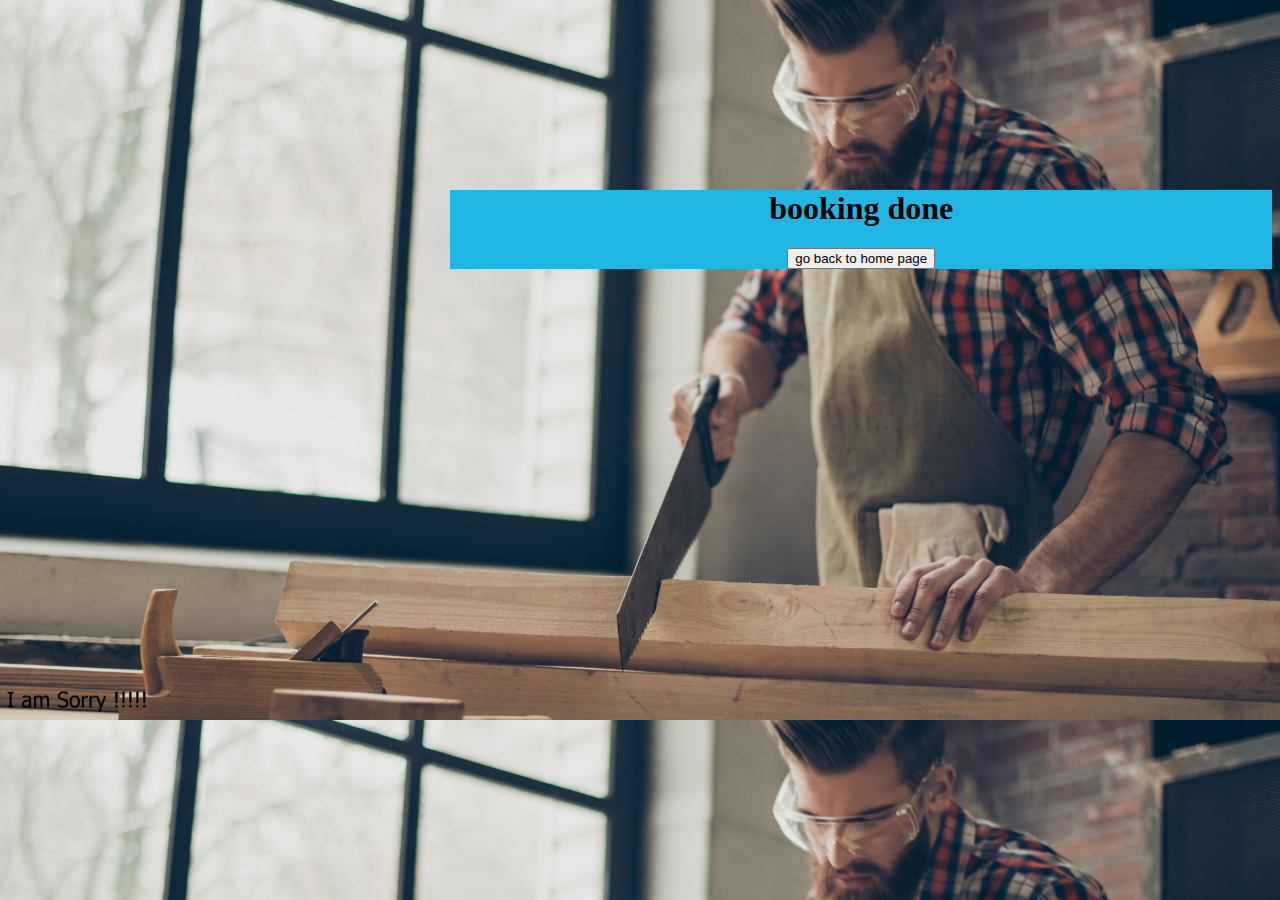
==== booked.html @ 228325eb "booking progress" ====
<!DOCTYPE html>
<html lang="en">
<head>
    <meta charset="UTF-8">
    <meta http-equiv="X-UA-Compatible" content="IE=edge">
    <meta name="viewport" content="width=device-width, initial-scale=1.0">
    <meta name="viewport" content="width=device-width, initial-scale=1.0">
    <link rel="shortout icon" type="image/x-icon" href="images/logo.jpg">
    <link href="css/booking.css" rel="stylesheet">
    <title>Document</title>
</head>
<body class='booked'>
    <div class='done'>
        <h1>booking done </h1>
        <a href="index.html" target="_self"><button> go back to home page</button> </a>
    </div>
    
</body>
</html>
---- css/booking.css ----
.carpenter {
    background-image: url(../images/carpenter.jpeg);
    background-size: 100%;
    height: 100%;
}
.builder {
    background-image: url(../images/builder.jpeg);
    background-size: 100%;
    height: 100%;
}
.electrician {
    background-image: url(../images/electrician.jpg);
    background-size: 100%;
    height: 100%;
}
.plumber {
    background-image: url(../images/plumber.jpeg);
    background-size: 100%;
    height: 100%;
}
.booked{
    background-image: url(../images/back-ground.jpg);
    background-size: 100%;
    height: 100%;
    text-align: center;
}
.done{
    background-color: rgb(32, 182, 228);
    margin-left: 35%;
    margin-top: 15%;
}
form {
    height: fit-content;
    width:fit-content;
    background-color: rgb(32, 182, 228);
    margin-left: 35%;
    margin-top: 15%;
    text-align: center;
}
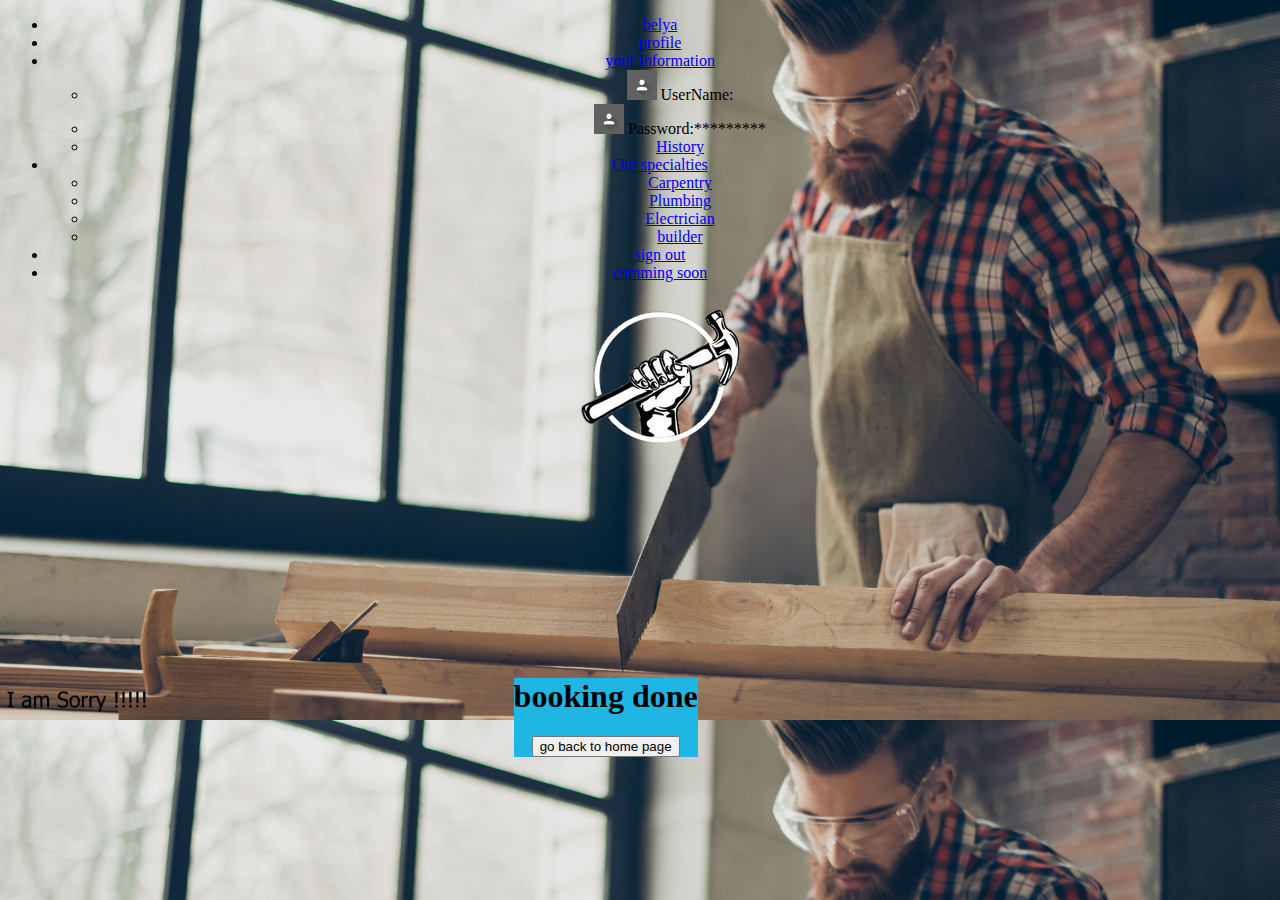
==== commit 9563b630: "belya" ====
--- a/booked.html
+++ b/booked.html
@@ -7,9 +7,40 @@
     <meta name="viewport" content="width=device-width, initial-scale=1.0">
     <link rel="shortout icon" type="image/x-icon" href="images/logo.jpg">
     <link href="css/booking.css" rel="stylesheet">
-    <title>Document</title>
+    <title>booking</title>
 </head>
 <body class='booked'>
+    <!--navs-->
+<ul class="nav nav-pills">
+    <li role="presentation" class="active"><a href="#">belya</a></li>
+    <li role="presentation"><a href="#">profile <output></output></a></li>
+  
+    <li role="presentation" class="dropdown"> <!--drop down-->
+      <a class="dropdown-toggle" data-toggle="dropdown" href="#" role="button" aria-haspopup="true" aria-expanded="false">
+        your Information <span class="caret"></span>
+      </a>
+      <ul class="dropdown-menu"> <!--drop down menu-->
+        <li> <img src="images/User photo.jpeg" width="30" height="30" class="d-inline-block align-top" alt="username"> UserName:      </a></li>
+        <li> <img src="images/User photo.jpeg" width="30" height="30" class="d-inline-block align-top" alt="Password"> Password:*********</a></li>
+        <li><a href="#">History</a></li>
+      </ul>
+  
+    <li role="presentation" class="dropdown"> <!--drop down-->
+      <a class="dropdown-toggle" data-toggle="dropdown" href="#" role="button" aria-haspopup="true" aria-expanded="false">
+        Our specialties <span class="caret"></span>
+      </a>
+      <ul class="dropdown-menu"> <!--drop down menu-->
+       <li> <a href="carpenter.html" target="_blank" > Carpentry </a></li>
+       <li> <a href="plumber.html" target="_blank" > Plumbing </a></li>
+       <li> <a href="electrcian.html" target="_blank" > Electrician </a></li>
+       <li> <a href="builder.html" target="_blank" > builder </a></li>
+      </ul>
+    <li role="presentation"><a href="Sign in.html">sign out <output></output></a></li>
+    <li>
+      <a class="nav-link disabled" href="#" tabindex="-1" aria-disabled="true">comming soon</a>
+    </li>
+    <img src="images/logo.png" alt="logo" class="logo">
+   </ul> <!--end nav bar-->
     <div class='done'>
         <h1>booking done </h1>
         <a href="index.html" target="_self"><button> go back to home page</button> </a>
--- a/css/booking.css
+++ b/css/booking.css
@@ -26,14 +26,19 @@
 }
 .done{
     background-color: rgb(32, 182, 228);
-    margin-left: 35%;
+    margin-left: 40%;
     margin-top: 15%;
+    width:fit-content;
+    height: fit-content;
+}
+.logobook{
+    height: 150px;
+    width: 160px;
 }
 form {
     height: fit-content;
     width:fit-content;
     background-color: rgb(32, 182, 228);
     margin-left: 35%;
-    margin-top: 15%;
     text-align: center;
 }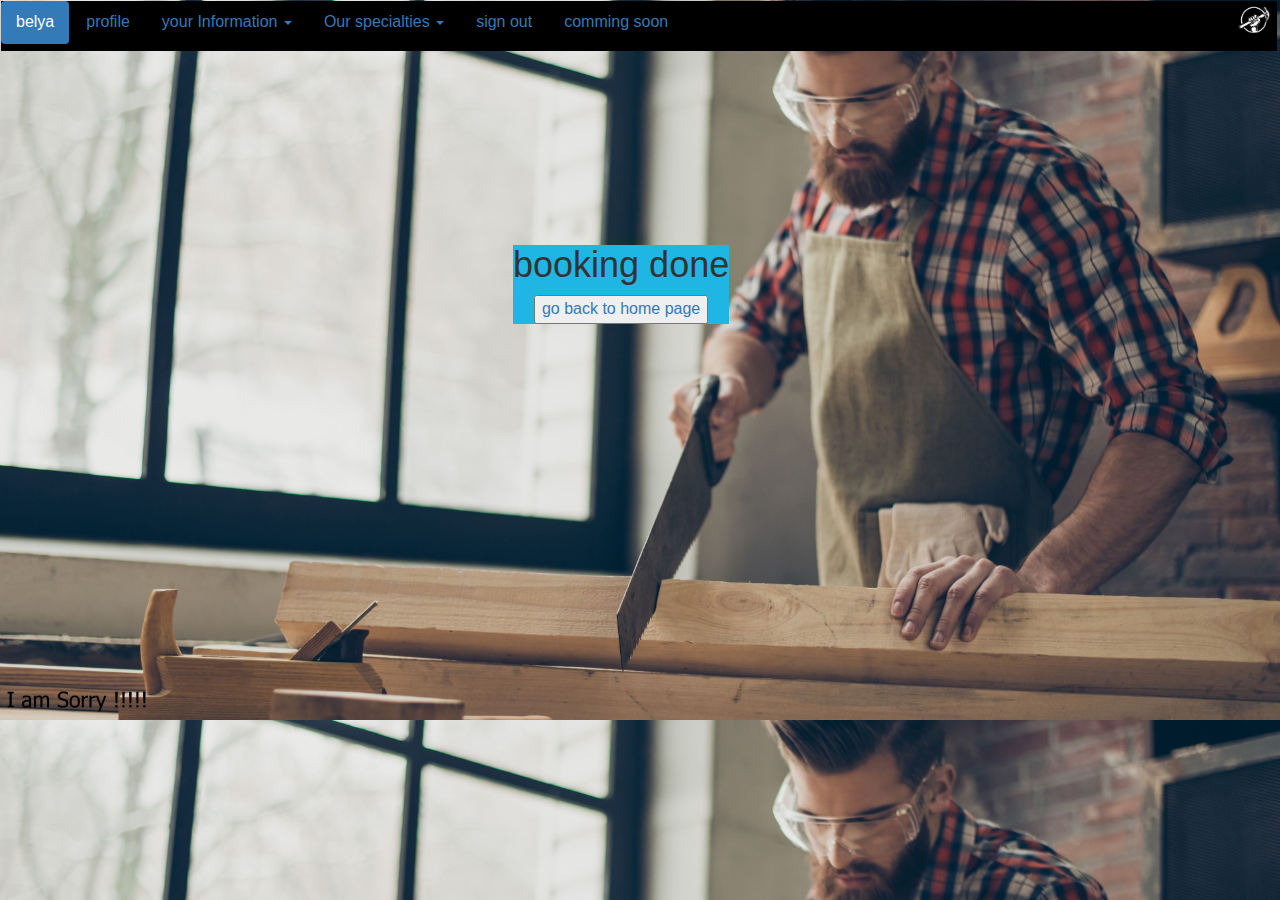
==== commit 65b75f6c: "progress" ====
--- a/booked.html
+++ b/booked.html
@@ -1,13 +1,19 @@
 <!DOCTYPE html>
 <html lang="en">
-<head>
+  <head>
     <meta charset="UTF-8">
     <meta http-equiv="X-UA-Compatible" content="IE=edge">
     <meta name="viewport" content="width=device-width, initial-scale=1.0">
     <meta name="viewport" content="width=device-width, initial-scale=1.0">
     <link rel="shortout icon" type="image/x-icon" href="images/logo.jpg">
     <link href="css/booking.css" rel="stylesheet">
+    <link rel="stylesheet" href="css/bootstrap.min.css">
+    <link rel="stylesheet" href="css/style.css">
+    <link rel="stylesheet" href="css/bootstrap-theme.min.css">
+    <link rel="stylesheet" href="css/main.css">
+    <script src="js/vendor/modernizr-2.8.3-respond-1.4.2.min.js"></script>
     <title>booking</title>
+</head>
 </head>
 <body class='booked'>
     <!--navs-->
--- a/css/style.css
+++ b/css/style.css
@@ -0,0 +1,37 @@
+body{
+    padding: 5px;
+    font-size: medium;
+    background-color:rgb(0, 0, 87);
+}
+.nav {background-color:black;  position: relative; bottom: 4px; right: 4px; width: 100.5%;}
+.carousel-inner > .item > img {
+    width:100%;
+    height:400px;
+    padding: 1px;
+  }
+
+.image {
+    height: 150px;
+    width: 145px;
+}
+
+.logo {
+    height: 40px;
+    float: right
+    ;
+}
+.footer { 
+    background-color:black;
+    color: white;
+    text-align: center;
+    width:102.5% ;
+    position: relative; right: 1.3%;
+}
+.s1 {background-color: teal; border-radius: 8px; margin: 2px; width: 33%;}
+.s2 {background-color: teal; border-radius: 8px; margin: 3px; width: 58%; }
+.s3 {background-color: teal; border-radius: 8px; margin: 3px; width: 41%; padding: 5px;}
+
+.user {
+    position: relative; bottom:380%; right: 35%;
+}
+
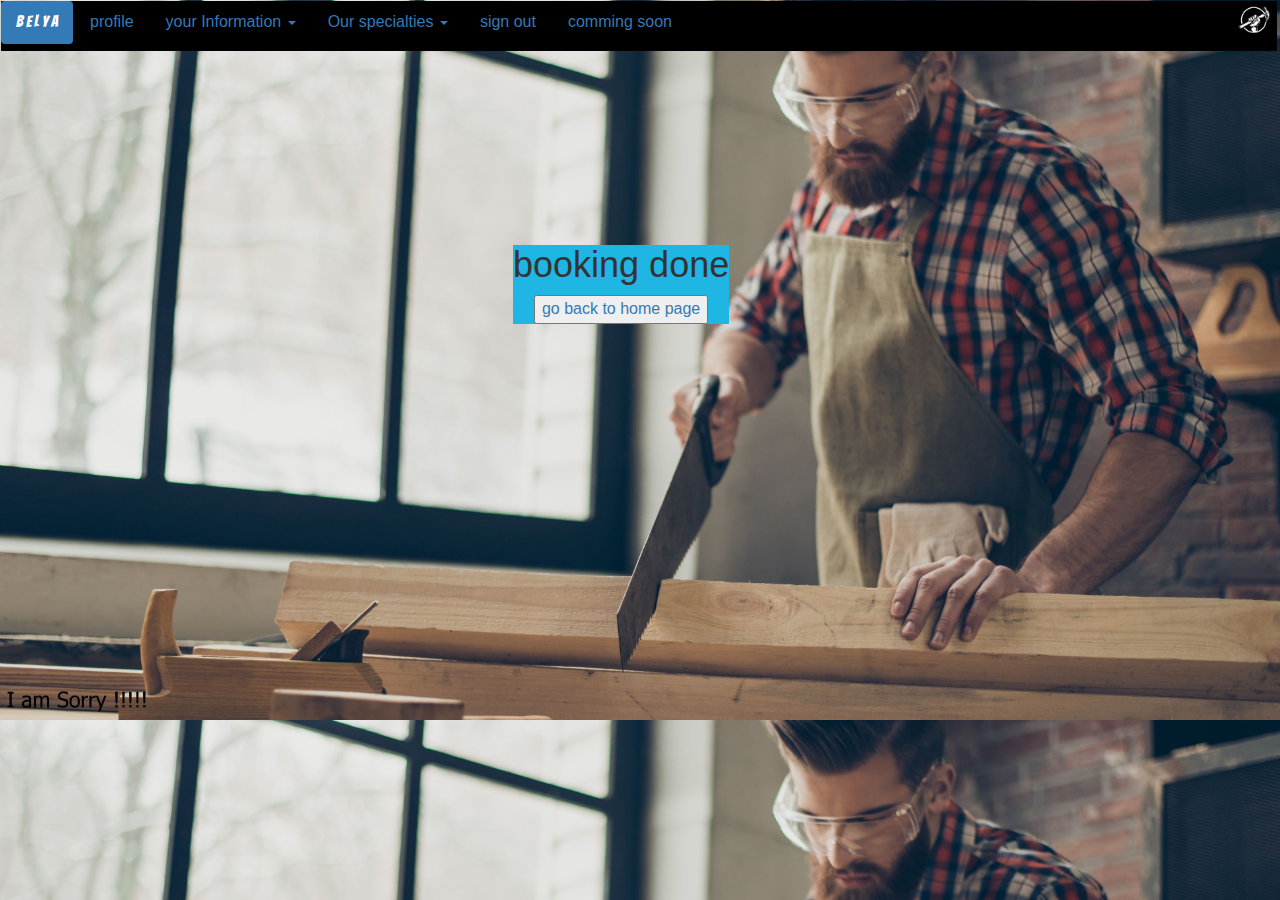
==== commit 82fde0e6: "progress" ====
--- a/booked.html
+++ b/booked.html
@@ -11,6 +11,7 @@
     <link rel="stylesheet" href="css/style.css">
     <link rel="stylesheet" href="css/bootstrap-theme.min.css">
     <link rel="stylesheet" href="css/main.css">
+    <link href="https://fonts.googleapis.com/css2?family=Bangers&display=swap" rel="stylesheet">
     <script src="js/vendor/modernizr-2.8.3-respond-1.4.2.min.js"></script>
     <title>booking</title>
 </head>
@@ -18,7 +19,7 @@
 <body class='booked'>
     <!--navs-->
 <ul class="nav nav-pills">
-    <li role="presentation" class="active"><a href="#">belya</a></li>
+    <li role="presentation" class="active title"><a href="#">B e l y a</a></li>
     <li role="presentation"><a href="#">profile <output></output></a></li>
   
     <li role="presentation" class="dropdown"> <!--drop down-->
--- a/css/booking.css
+++ b/css/booking.css
@@ -41,4 +41,8 @@
     background-color: rgb(32, 182, 228);
     margin-left: 35%;
     text-align: center;
+}
+
+.title {
+    font-family: 'Bangers', cursive;
 }--- a/css/style.css
+++ b/css/style.css
@@ -1,15 +1,24 @@
 body{
     padding: 5px;
     font-size: medium;
-    background-color:rgb(0, 0, 87);
+    background-image: url("../images/carpenter.jpg");
+    font-family: 'Fira Sans', sans-serif;
+    height: 100%;
+    width: 100%;
+    background-size: 100%;
+    display: block;
 }
+
+
 .nav {background-color:black;  position: relative; bottom: 4px; right: 4px; width: 100.5%;}
 .carousel-inner > .item > img {
     width:100%;
     height:400px;
     padding: 1px;
   }
-
+.title {
+    font-family: 'Bangers', cursive;
+}
 .image {
     height: 150px;
     width: 145px;
@@ -27,11 +36,18 @@
     width:102.5% ;
     position: relative; right: 1.3%;
 }
-.s1 {background-color: teal; border-radius: 8px; margin: 2px; width: 33%;}
-.s2 {background-color: teal; border-radius: 8px; margin: 3px; width: 58%; }
-.s3 {background-color: teal; border-radius: 8px; margin: 3px; width: 41%; padding: 5px;}
+.s1 {background-color: #337AA6; border-radius: 8px; margin: 6px; width: 32.3%; padding: 10px ;}
+.s2 {background-color: #337AA6; border-radius: 8px; margin: 3px; width: 58%; }
+.s3 {background-color: #337AA6; border-radius: 8px; margin: 3px; width: 41%; padding: 7px;}
 
 .user {
     position: relative; bottom:380%; right: 35%;
 }
+@media (max-width: 1300px) {
+    body { 
+        height: 100%;
+        width: 100%;
+ }
+ .s1 {width: 32%; margin: 2px;}
+}
 
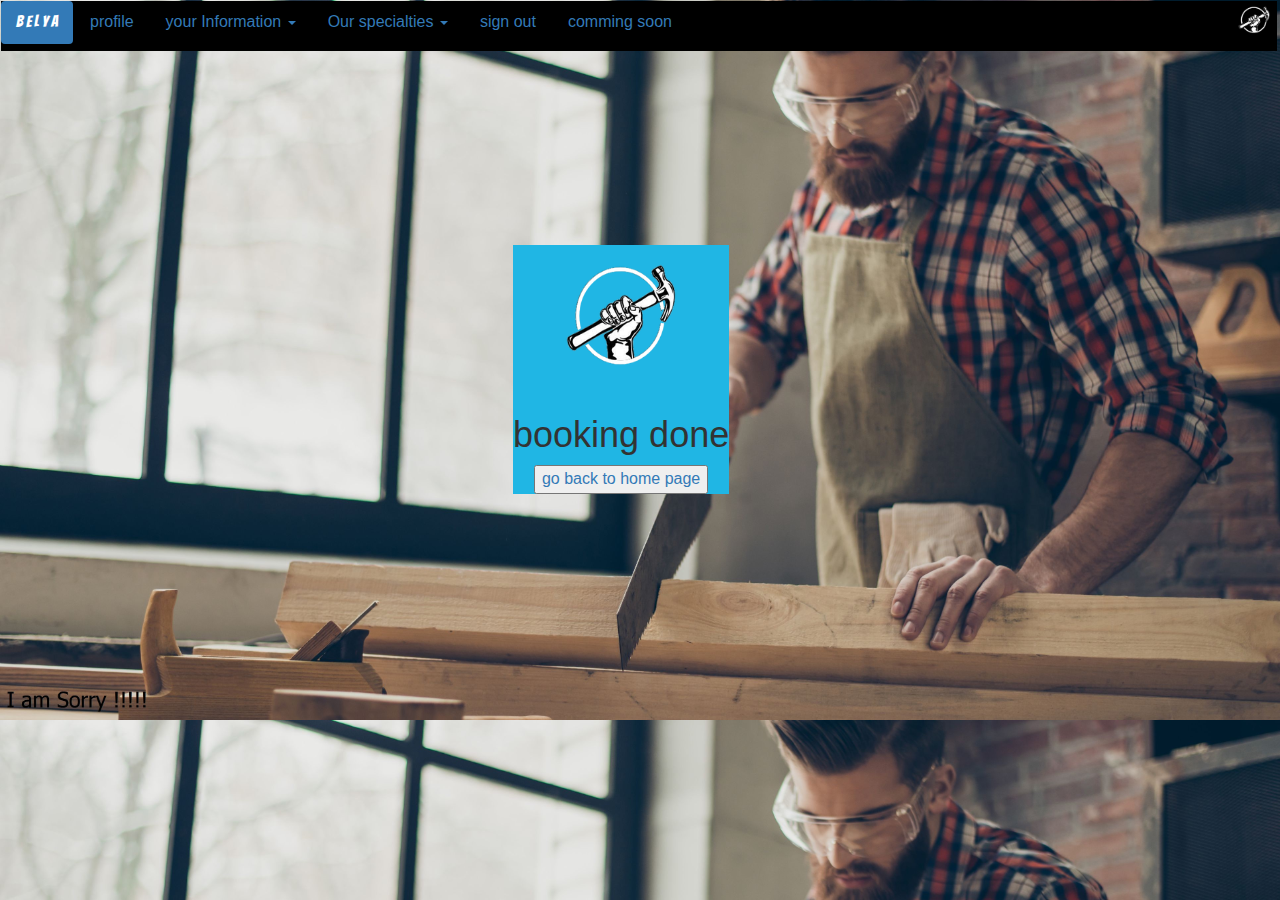
==== commit 94cdd059: "Update booked.html" ====
--- a/booked.html
+++ b/booked.html
@@ -19,7 +19,7 @@
 <body class='booked'>
     <!--navs-->
 <ul class="nav nav-pills">
-    <li role="presentation" class="active title"><a href="#">B e l y a</a></li>
+    <li role="presentation" class="active title"><a href="home page.html">B e l y a</a></li>
     <li role="presentation"><a href="#">profile <output></output></a></li>
   
     <li role="presentation" class="dropdown"> <!--drop down-->
@@ -42,16 +42,20 @@
        <li> <a href="electrcian.html" target="_blank" > Electrician </a></li>
        <li> <a href="builder.html" target="_blank" > builder </a></li>
       </ul>
-    <li role="presentation"><a href="Sign in.html">sign out <output></output></a></li>
+    <li role="presentation"><a href="index.html">sign out <output></output></a></li>
     <li>
       <a class="nav-link disabled" href="#" tabindex="-1" aria-disabled="true">comming soon</a>
     </li>
     <img src="images/logo.png" alt="logo" class="logo">
    </ul> <!--end nav bar-->
     <div class='done'>
+      <img src='images/logo.png'alt='logo' class='logobook'>
         <h1>booking done </h1>
-        <a href="index.html" target="_self"><button> go back to home page</button> </a>
+        <a href="home page.html" target="_self"><button> go back to home page</button> </a>
     </div>
-    
+    <script src="//ajax.googleapis.com/ajax/libs/jquery/1.11.2/jquery.min.js"></script>
+    <script>window.jQuery || document.write('<script src="js/vendor/jquery-1.11.2.min.js"><\/script>')</script>
+    <script src="js/vendor/bootstrap.min.js"></script>
+    <script src="js/main.js"></script>
 </body>
 </html>--- a/css/booking.css
+++ b/css/booking.css
@@ -35,7 +35,7 @@
     height: 150px;
     width: 160px;
 }
-form {
+.form {
     height: fit-content;
     width:fit-content;
     background-color: rgb(32, 182, 228);
--- a/css/style.css
+++ b/css/style.css
@@ -50,4 +50,9 @@
  }
  .s1 {width: 32%; margin: 2px;}
 }
+@media (max-width:444px) {
+    .s3{
+        width: fit-content;
+    }
+}
 
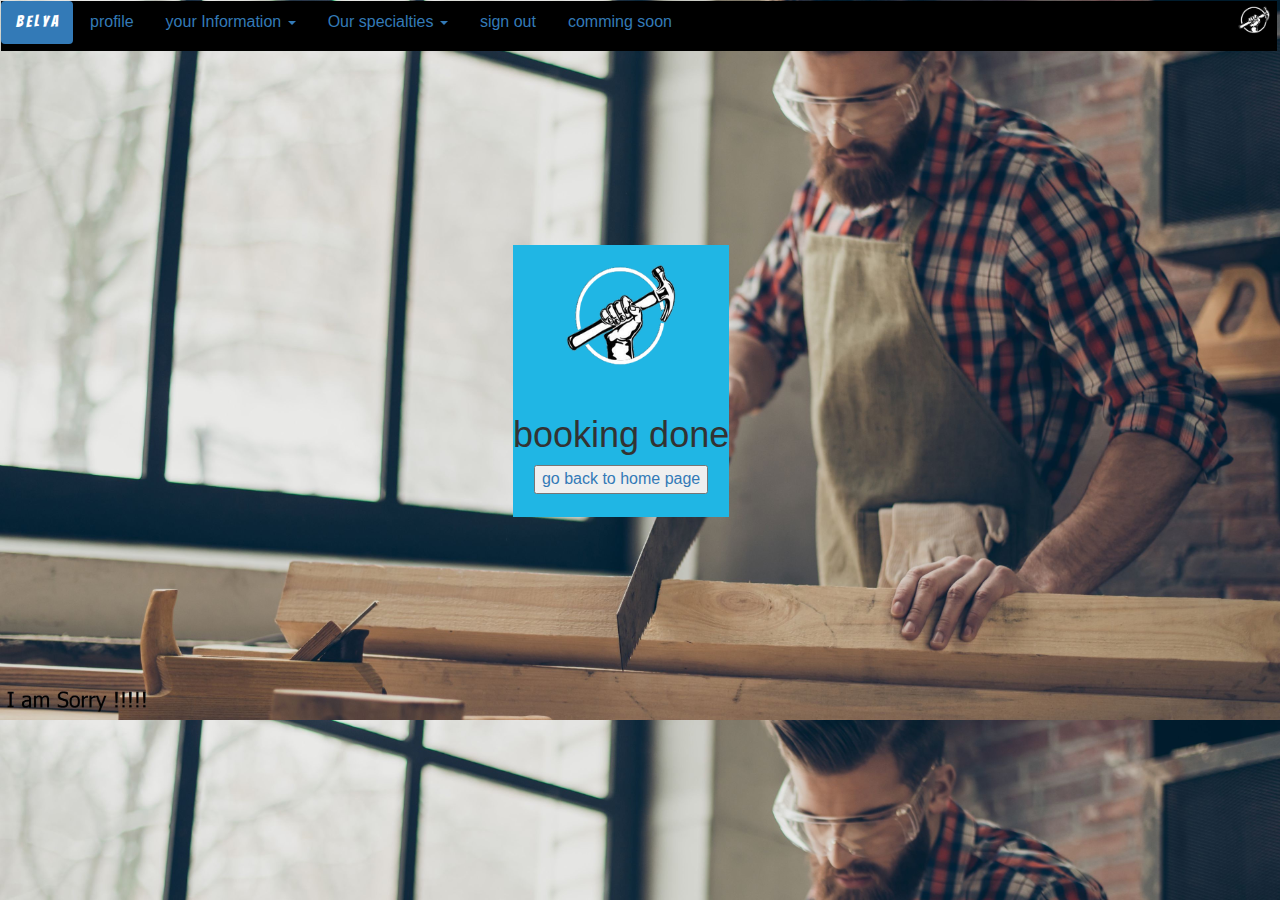
==== commit aba0ca2b: "Update booked.html" ====
--- a/booked.html
+++ b/booked.html
@@ -51,7 +51,7 @@
     <div class='done'>
       <img src='images/logo.png'alt='logo' class='logobook'>
         <h1>booking done </h1>
-        <a href="home page.html" target="_self"><button> go back to home page</button> </a>
+        <a href="home page.html" target="_self"><button> go back to home page</button> </a><br><br>
     </div>
     <script src="//ajax.googleapis.com/ajax/libs/jquery/1.11.2/jquery.min.js"></script>
     <script>window.jQuery || document.write('<script src="js/vendor/jquery-1.11.2.min.js"><\/script>')</script>
